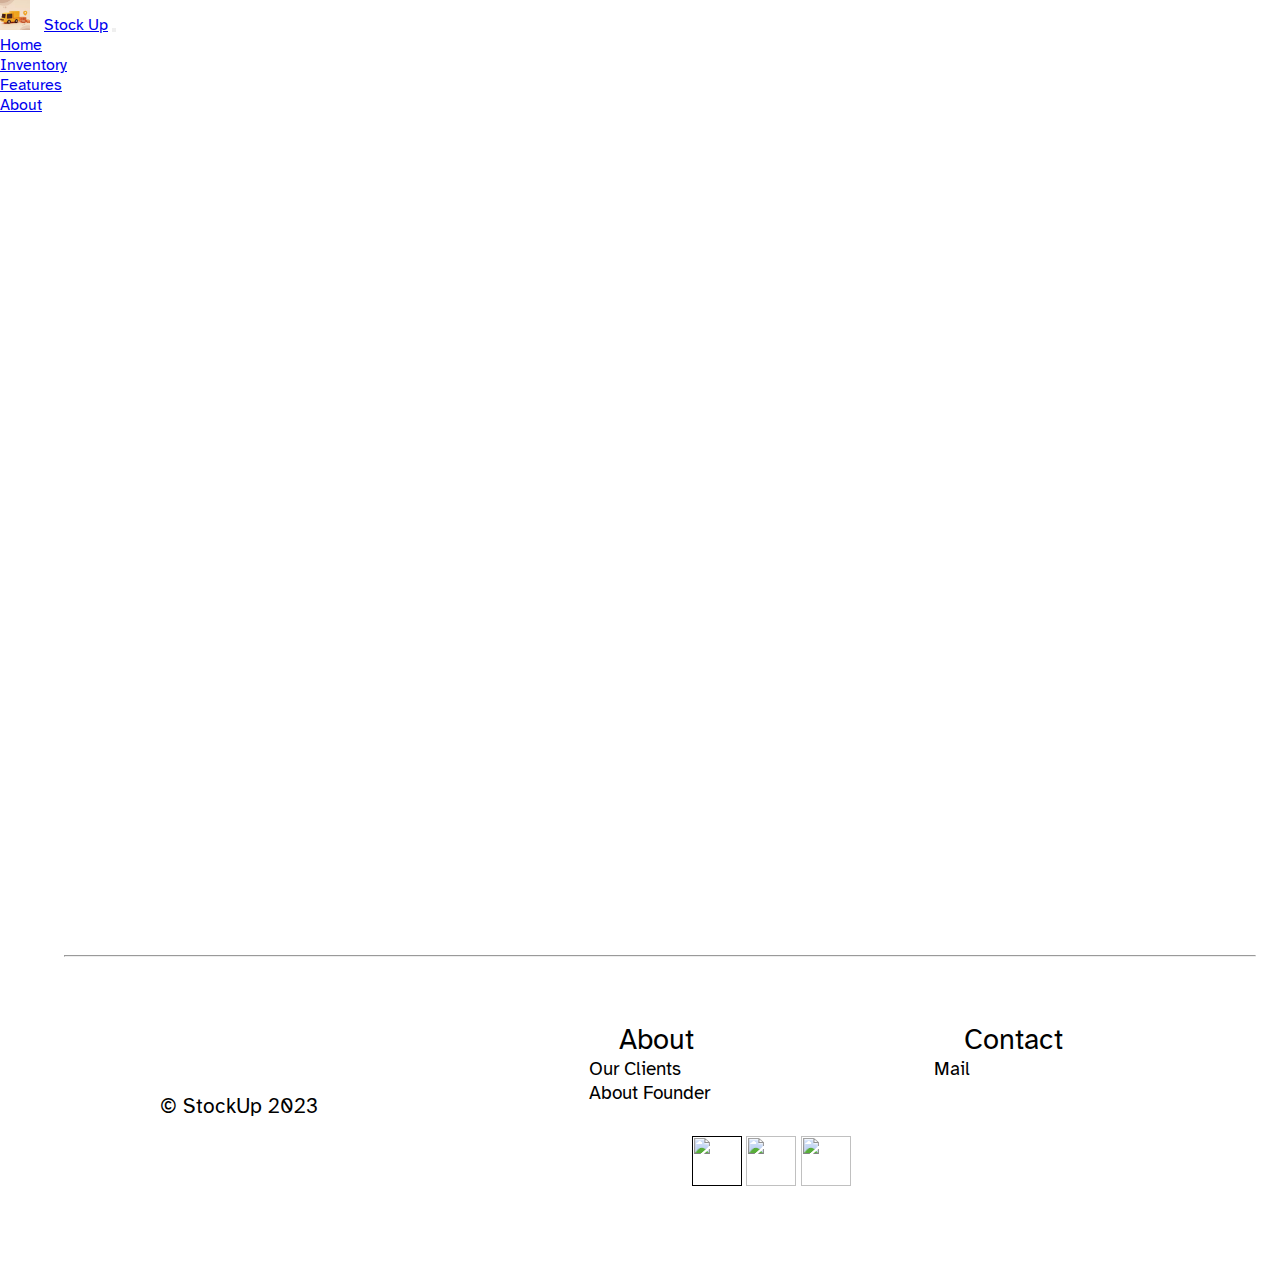
==== graph.html @ 93bf8c9b "Add files via upload" ====
<html>
  <head>
    <title>Graphical Charts</title>
    <link rel="stylesheet" href="graph.css" />
    <script
      type="text/javascript"
      src="https://www.gstatic.com/charts/loader.js"
    ></script>
    <link
      href="https://cdn.jsdelivr.net/npm/bootstrap@5.3.0-alpha3/dist/css/bootstrap.min.css"
      rel="stylesheet"
      integrity="sha384-KK94CHFLLe+nY2dmCWGMq91rCGa5gtU4mk92HdvYe+M/SXH301p5ILy+dN9+nJOZ"
      crossorigin="anonymous"
    />
    <script
      src="https://cdn.jsdelivr.net/npm/bootstrap@5.3.0-alpha3/dist/js/bootstrap.bundle.min.js"
      integrity="sha384-ENjdO4Dr2bkBIFxQpeoTz1HIcje39Wm4jDKdf19U8gI4ddQ3GYNS7NTKfAdVQSZe"
      crossorigin="anonymous"
    ></script>
    <script type="text/javascript">
      google.charts.load("current", { packages: ["corechart"] });
      google.charts.setOnLoadCallback(drawChart);

      function drawChart() {
        var data = google.visualization.arrayToDataTable([
          ["product", "no.of sold product"],
          ["Oreo", 11],
          ["Chips", 2],
          ["Maggi", 2],
          ["Parle G", 2],
          ["Toast", 7],
        ]);

        var options = {
          title: "Sale of products",
        };

        var chart = new google.visualization.PieChart(
          document.getElementById("piechart")
        );

        chart.draw(data, options);
      }
    </script>
  </head>
  <body>
    <!-- Nav bar start -->
    <nav class="navbar navbar-expand-lg bg-body-tertiary">
      <div class="container-fluid">
        <img
          height="30px"
          class="imglogo"
          src="Untitled design (6).png"
          alt=""
        />
        <a class="navbar-brand" href="#">Stock Up</a>
        <button
          class="navbar-toggler"
          type="button"
          data-bs-toggle="collapse"
          data-bs-target="#navbarText"
          aria-controls="navbarText"
          aria-expanded="false"
          aria-label="Toggle navigation"
        >
          <span class="navbar-toggler-icon"></span>
        </button>
        <div class="collapse navbar-collapse" id="navbarText">
          <ul class="navbar-nav me-auto mb-2 mb-lg-0">
            <li class="nav-item">
              <a class="nav-link active" aria-current="page" href="#">Home</a>
            </li>
            <li class="nav-item">
              <a class="nav-link" href="inventory.html">Inventory</a>
            </li>
            <li class="nav-item">
              <a class="nav-link" href="#featureId">Features</a>
            </li>
            <li class="nav-item">
              <a class="nav-link" href="founders.html">About</a>
            </li>
          </ul>
        </div>
      </div>
    </nav>
    <!-- Nav bar end -->
    <main>
      <div class="container2">
        <div id="piechart" class="chart"></div>
      </div>
    </main>
  </body>
  <footer>
    <hr>
    <!-- Footer Started -->
    <div class="footerContainer">
      <div class="leftSide">
        <p>&copy StockUp 2023</p>
      </div>
      <div class="rightSide">
        <p>About</p>
        <ul>
          <li><a href="http://">Our Clients</a></li>
          <li><a href="http://">About Founder</a></li>
        </ul>
      </div>
      <div class="rightSide2">
        <p>Contact</p>
        <ul>
          <li><a href="mailto:iamanubhav11@gmail.com">Mail</a></li>
        </ul>
      </div>
      <div class="share">
        <div class="facebook"> <a href=""><img src="https://www.facebook.com/images/fb_icon_325x325.png" alt=""></a>
          </div>
        <div class="instagram">
          <a href="http://instagram.com/anubhav_3526"><img src="https://upload.wikimedia.org/wikipedia/commons/thumb/e/e7/Instagram_logo_2016.svg/2048px-Instagram_logo_2016.svg.png" alt=""></a>
          </div>
        <div class="linkedin">
          <a href="https://www.linkedin.com/in/sanskriti-gupta-364147229/"><img src="https://cdn-icons-png.flaticon.com/512/174/174857.png" alt=""></a>
          </div>
      </div>
    </div>
    <!-- Footer ended -->
  </footer>
</html>
---- graph.css ----
@import url("https://fonts.googleapis.com/css2?family=Atkinson+Hyperlegible:wght@400;700&display=swap");
* {
  font-family: "Atkinson Hyperlegible", sans-serif;
  padding: 0px;
  margin: 0px;
}

.imglogo {
  margin-right: 10px;
}
/* Graph */
.container2{
    display: flex;
    position: relative;
    left: 20em;
    width: 1000px;
}
.chart{
    margin: 170px auto;
    width: 1000px;
    height: 500px;
}
hr{
    position: relative;
    box-shadow: 1px black;
    left: 4em;
    width: 93%;
    color: rgb(42, 42, 42);
  }
/* Graph Ended */
/* Footer */
.footerContainer{
    /* border: 2px solid black; */
    /* border-radius: 25px; */
    position: relative;
    display: grid;
    margin: 2em;
    grid-template-columns: auto auto auto;
    left: 4em;
    width: 93%; 
    height: 15em;
  }
  .footerContainer ul{
    list-style: none;
    position: relative;
    left: -30px;
    font-size: 19px;
  }
  .footerContainer a{
    text-decoration: none;
    color: black;
  }
  .leftSide{
    position: relative;
    top: 6.5em;
    left: 4em;
  }
  .leftSide p{
    font-size: 21px;
  }
  .rightSide{
    position: relative;
    top: 2em;
  }
  .rightSide2{
    position: relative;
    top: 2em;
  }
  .rightSide2 p{
    font-size: 29px;
  }
  .rightSide p{
    font-size: 29px;
  }
  .share{
    display: grid;
    grid-template-columns: auto auto auto;
    position: relative;
    top: 35px;
    left: 31em;
    /* background-color: black; */
  }
  .facebook{
    position: relative;
    left: 100px;
    width: 100px;
    height: 100px;
    /* background-image: url('https://www.facebook.com/images/fb_icon_325x325.png'); */
  }
  .facebook img{
    height: 50px;
  }
  .instagram{
    position: relative;
    left: -20px;
    width: 100px;
    height: 100px;
  }
  .instagram img{
    height: 50px;
  }
  .linkedin{
    position: relative;
    left: -140px;
    width: 100px;
    height: 100px;
  }
  .linkedin img{
    height: 50px;
  }
  /* Footer ended */
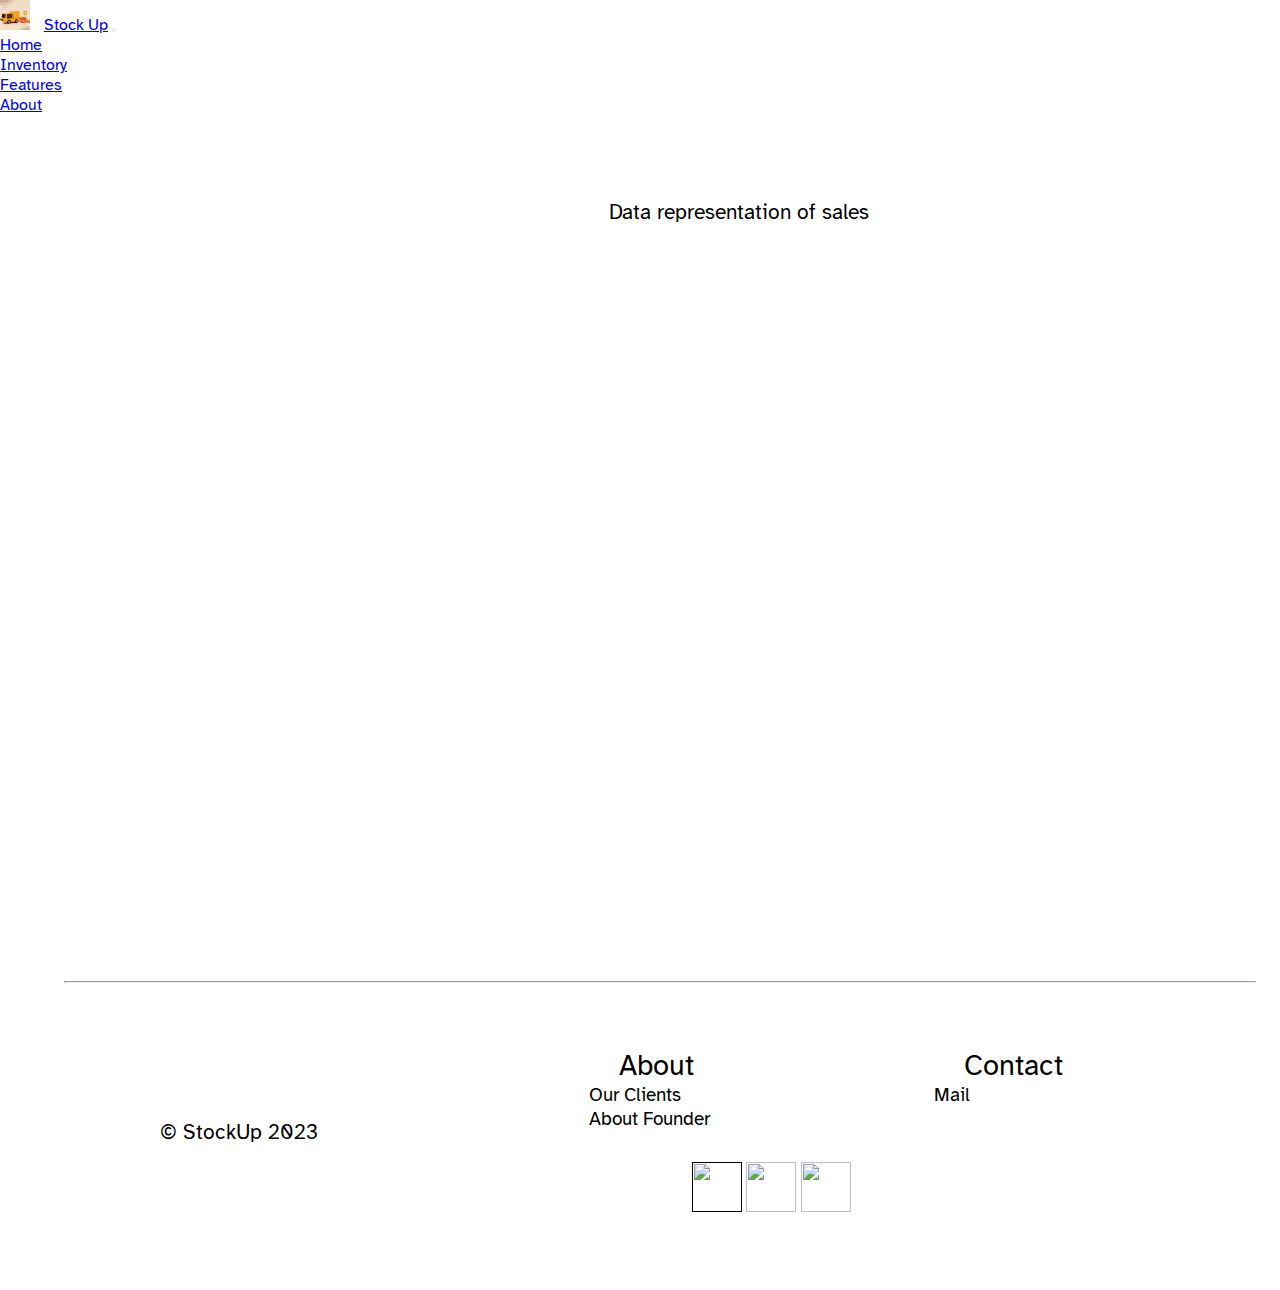
==== commit 7194e46e: "Add files via upload" ====
--- a/graph.html
+++ b/graph.html
@@ -1,6 +1,7 @@
 <html>
   <head>
     <title>Graphical Charts</title>
+    <link rel="shortcut icon" href="Untitled design (6).png" type="image/x-icon">
     <link rel="stylesheet" href="graph.css" />
     <script
       type="text/javascript"
@@ -68,7 +69,7 @@
         <div class="collapse navbar-collapse" id="navbarText">
           <ul class="navbar-nav me-auto mb-2 mb-lg-0">
             <li class="nav-item">
-              <a class="nav-link active" aria-current="page" href="#">Home</a>
+              <a class="nav-link active" aria-current="page" href="index.html">Home</a>
             </li>
             <li class="nav-item">
               <a class="nav-link" href="inventory.html">Inventory</a>
@@ -84,6 +85,11 @@
       </div>
     </nav>
     <!-- Nav bar end -->
+    <div class="containerTotal">
+      <p>
+        Data representation of sales
+      </p>
+    </div>
     <main>
       <div class="container2">
         <div id="piechart" class="chart"></div>
--- a/graph.css
+++ b/graph.css
@@ -4,11 +4,21 @@
   padding: 0px;
   margin: 0px;
 }
-
+body{
+  overflow: hidden;
+}
 .imglogo {
   margin-right: 10px;
 }
 /* Graph */
+.containerTotal{
+  display: inline;
+  width: 100px;
+  position: relative;
+  top: 4em;
+  left: 29em;
+  font-size: 21px;
+}
 .container2{
     display: flex;
     position: relative;
